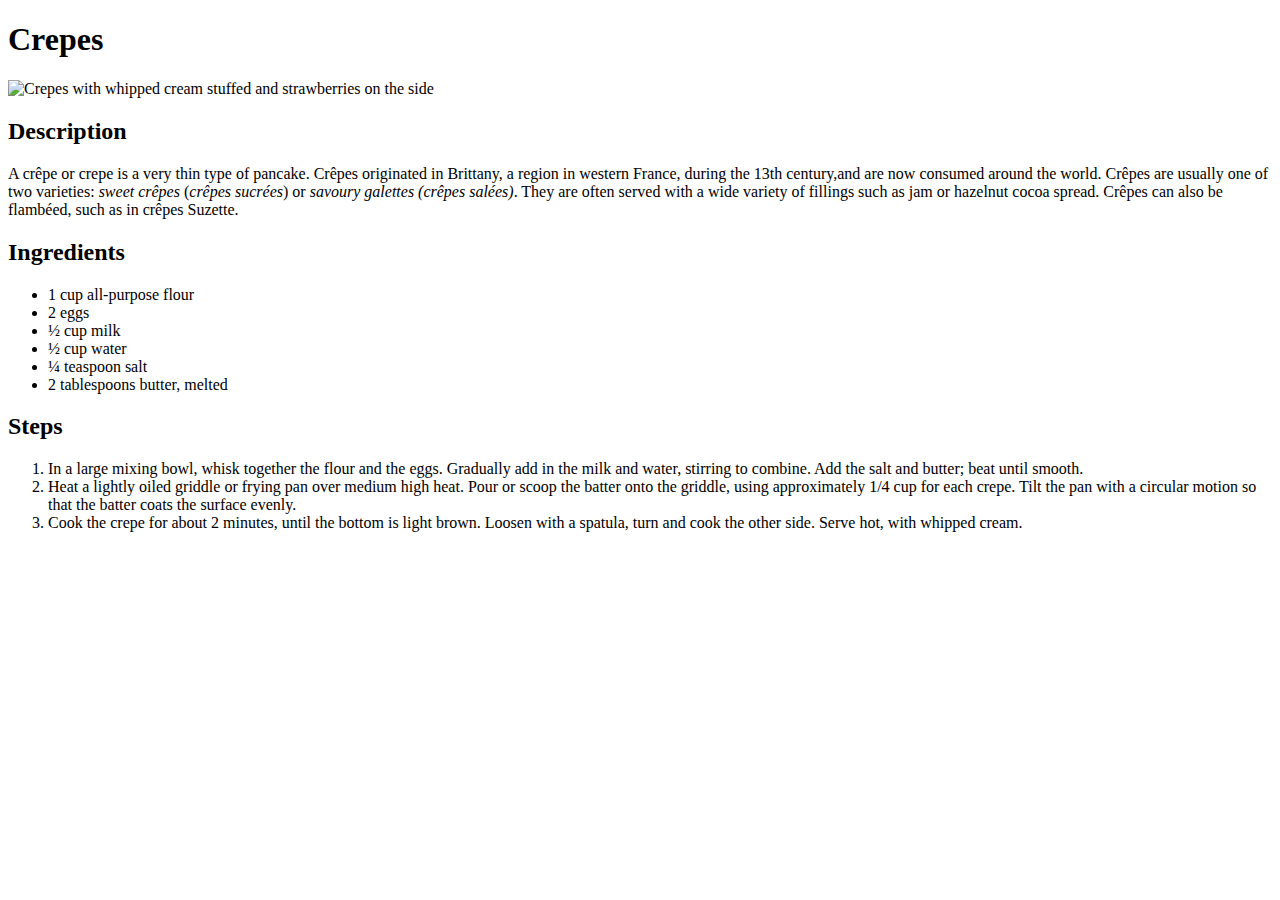
==== recipes/crepes.html @ 8d9f3be4 "Completed Crepes recipe along" ====
<!DOCTYPE html>
<html lang="en">
<head>
      <meta charset="UTF-8">
      <meta http-equiv="X-UA-Compatible" content="IE=edge">
      <meta name="viewport" content="width=device-width, initial-scale=1.0">
      <title>Document</title>
</head>
<body>
      <h1>Crepes</h1>
      <img src="https://sallysbakingaddiction.com/wp-content/uploads/2015/02/crepes-with-whipped-cream.jpg" alt="Crepes with whipped cream stuffed and strawberries on the side">

      <h2>Description</h2>
      <p> A crêpe or crepe is a very thin type of pancake. Crêpes originated in Brittany, a region in western France, during the 13th century,and are now consumed around the world. Crêpes are usually one of two varieties: <em>sweet crêpes</em> (<em>crêpes sucrées</em>) or <em>savoury galettes (crêpes salées)</em>. They are often served with a wide variety of fillings such as jam or hazelnut cocoa spread. Crêpes can also be flambéed, such as in crêpes Suzette. </p>

      <h2>Ingredients</h2>
      <ul>
            <li>1 cup all-purpose flour</li>
            <li>2 eggs</li>
            <li>½ cup milk</li>
            <li>½ cup water</li>
            <li>¼ teaspoon salt</li>
            <li>2 tablespoons butter, melted</li>
      </ul>

      <h2>Steps</h2>
      <ol>
            <li>In a large mixing bowl, whisk together the flour and the eggs. Gradually add in the milk and water, stirring to combine. Add the salt and butter; beat until smooth.</li>
            
            <li>Heat a lightly oiled griddle or frying pan over medium high heat. Pour or scoop the batter onto the griddle, using approximately 1/4 cup for each crepe. Tilt the pan with a circular motion so that the batter coats the surface evenly.</li>
            
            <li>Cook the crepe for about 2 minutes, until the bottom is light brown. Loosen with a spatula, turn and cook the other side. Serve hot, with whipped cream.</li>
            
      </ol>

</body>
</html>
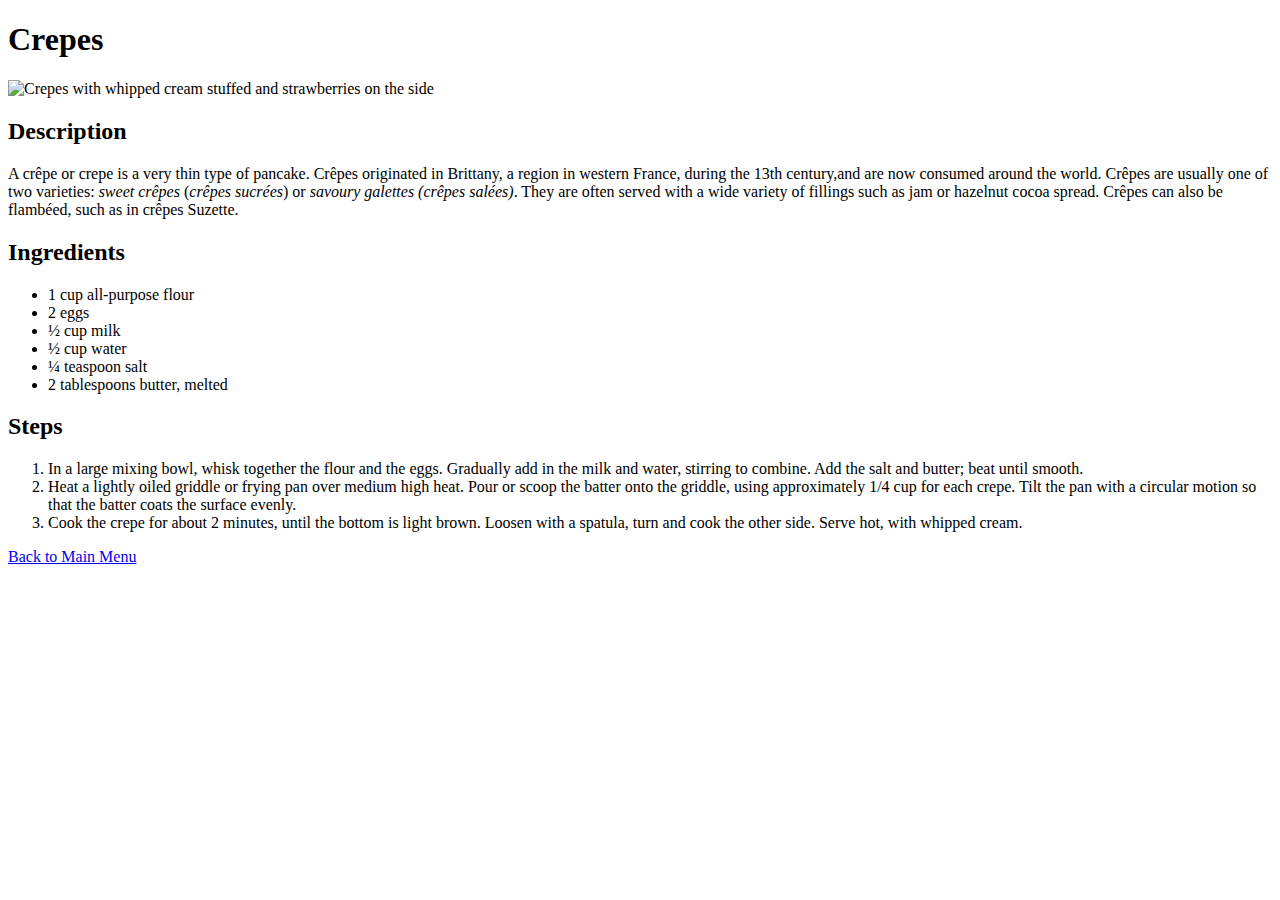
==== commit 38f04a04: "Added Back to home link" ====
--- a/recipes/crepes.html
+++ b/recipes/crepes.html
@@ -32,6 +32,6 @@
             <li>Cook the crepe for about 2 minutes, until the bottom is light brown. Loosen with a spatula, turn and cook the other side. Serve hot, with whipped cream.</li>
             
       </ol>
-
+<a href ="../index.html">Back to Main Menu</a>
 </body>
 </html>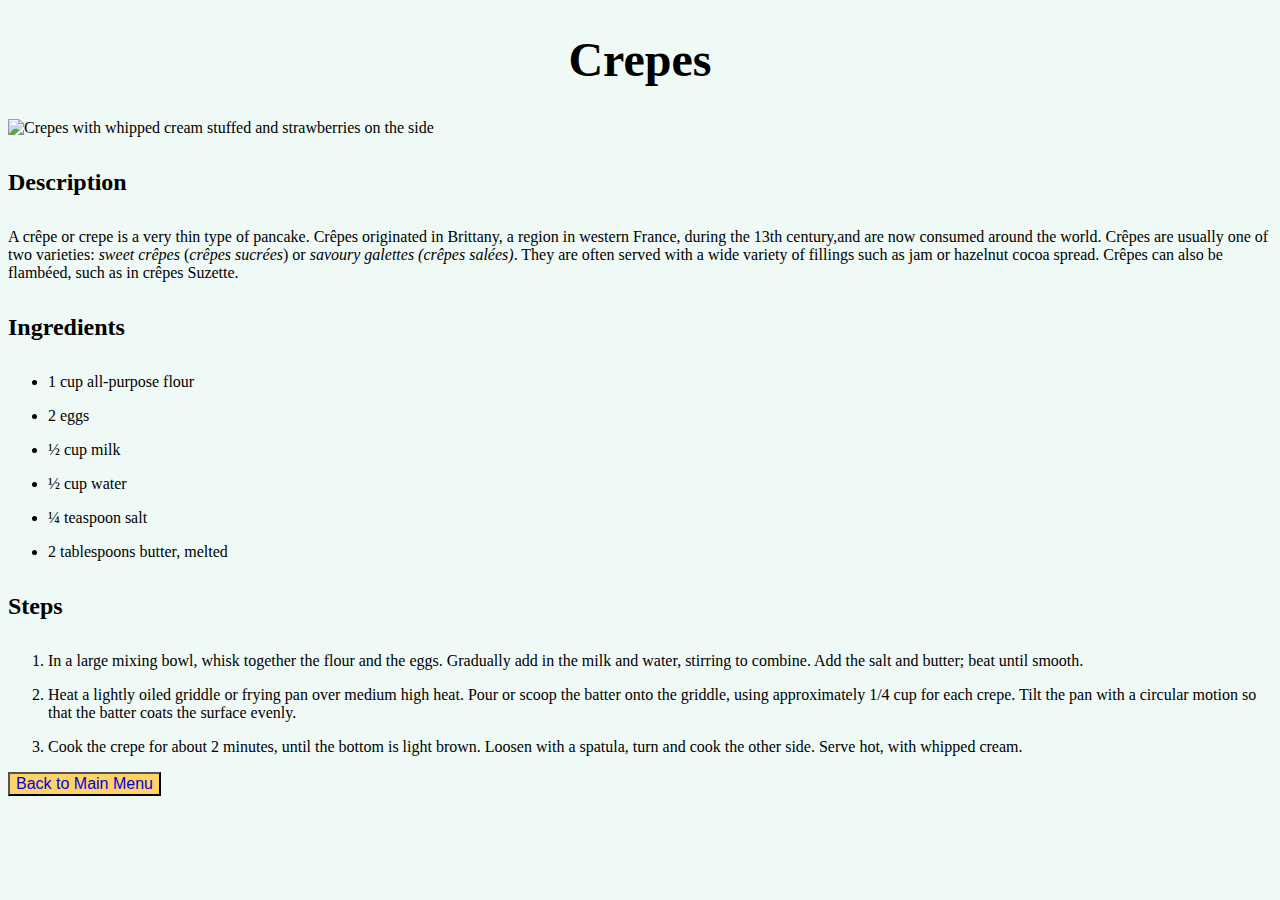
==== commit 10d09149: "Added css file" ====
--- a/recipes/crepes.html
+++ b/recipes/crepes.html
@@ -5,15 +5,16 @@
       <meta http-equiv="X-UA-Compatible" content="IE=edge">
       <meta name="viewport" content="width=device-width, initial-scale=1.0">
       <title>Document</title>
+      <link rel="stylesheet" href="../styles.css">
 </head>
 <body>
-      <h1>Crepes</h1>
-      <img src="https://sallysbakingaddiction.com/wp-content/uploads/2015/02/crepes-with-whipped-cream.jpg" alt="Crepes with whipped cream stuffed and strawberries on the side">
+      <h1 id="heading">Crepes</h1>
+      <img src="https://sallysbakingaddiction.com/wp-content/uploads/2015/02/crepes-with-whipped-cream.jpg" alt="Crepes with whipped cream stuffed and strawberries on the side" class="image">
 
-      <h2>Description</h2>
+      <h2 id="desc">Description</h2>
       <p> A crêpe or crepe is a very thin type of pancake. Crêpes originated in Brittany, a region in western France, during the 13th century,and are now consumed around the world. Crêpes are usually one of two varieties: <em>sweet crêpes</em> (<em>crêpes sucrées</em>) or <em>savoury galettes (crêpes salées)</em>. They are often served with a wide variety of fillings such as jam or hazelnut cocoa spread. Crêpes can also be flambéed, such as in crêpes Suzette. </p>
 
-      <h2>Ingredients</h2>
+      <h2 id="ingredients">Ingredients</h2>
       <ul>
             <li>1 cup all-purpose flour</li>
             <li>2 eggs</li>
@@ -23,7 +24,7 @@
             <li>2 tablespoons butter, melted</li>
       </ul>
 
-      <h2>Steps</h2>
+      <h2 id="steps">Steps</h2>
       <ol>
             <li>In a large mixing bowl, whisk together the flour and the eggs. Gradually add in the milk and water, stirring to combine. Add the salt and butter; beat until smooth.</li>
             
@@ -32,6 +33,6 @@
             <li>Cook the crepe for about 2 minutes, until the bottom is light brown. Loosen with a spatula, turn and cook the other side. Serve hot, with whipped cream.</li>
             
       </ol>
-<a href ="../index.html">Back to Main Menu</a>
+<button class="recipes"><a href ="../index.html" style="text-decoration: none">Back to Main Menu</a></button>
 </body>
 </html>--- a/styles.css
+++ b/styles.css
@@ -0,0 +1,40 @@
+body{
+      background-color: #effaf6;
+}
+
+#heading{
+      font-size: 48px;
+      text-align: center;
+}
+
+.intro{
+      font-size: 24px;
+}
+
+.recipes{
+      font-size: 16px;
+      background-color: #fed361;
+      text-decoration: none;
+      color: black;
+}
+
+.image{
+      text-align: center;
+      width:600px;
+      height:600px;
+}
+#desc,
+#ingredients,
+#steps{
+      padding-top: 0.5em;
+      padding-bottom: 0.5em;
+      
+}
+
+li:not(:first-of-type) {
+      padding-top: 0.5em;
+  }
+
+  li:not(:last-of-type) {
+      padding-bottom: 0.5em;
+  }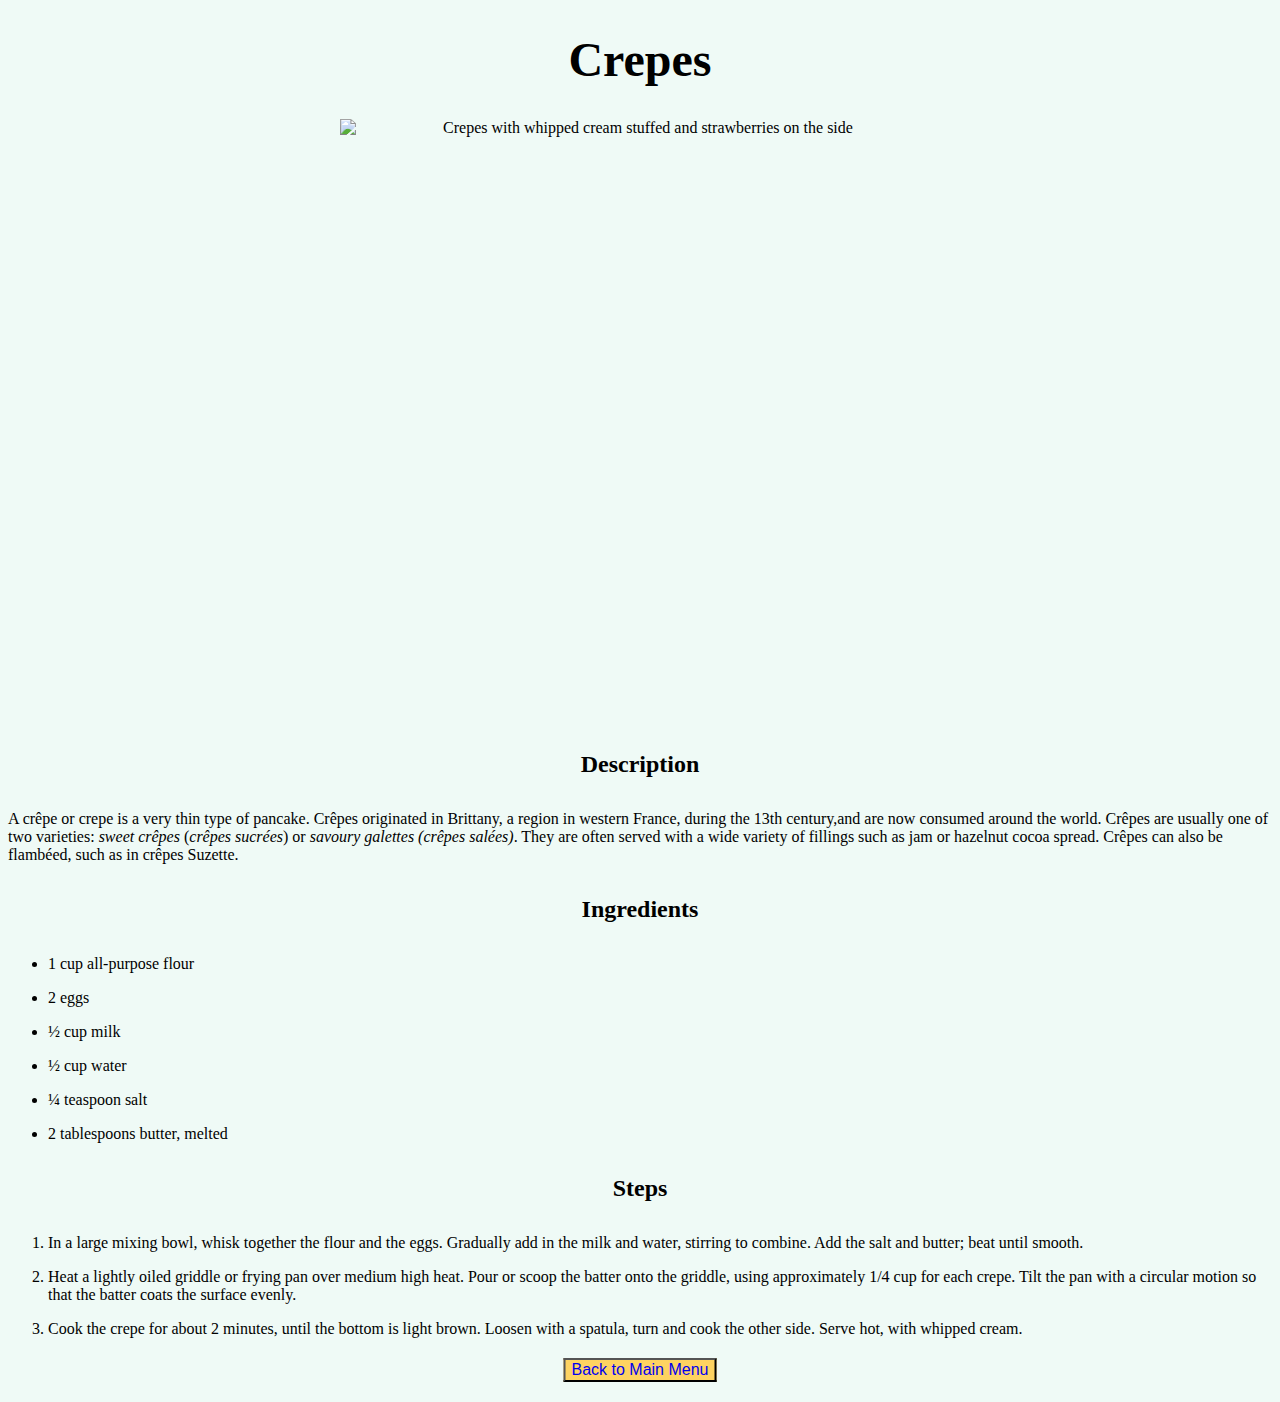
==== commit 9a3fa55f: "Centered images and home button" ====
--- a/recipes/crepes.html
+++ b/recipes/crepes.html
@@ -33,6 +33,6 @@
             <li>Cook the crepe for about 2 minutes, until the bottom is light brown. Loosen with a spatula, turn and cook the other side. Serve hot, with whipped cream.</li>
             
       </ol>
-<button class="recipes"><a href ="../index.html" style="text-decoration: none">Back to Main Menu</a></button>
+<button class="home-btn"><a href ="../index.html" style="text-decoration: none">Back to Main Menu</a></button>
 </body>
 </html>--- a/styles.css
+++ b/styles.css
@@ -11,24 +11,38 @@
       font-size: 24px;
 }
 
-.recipes{
+
+
+.recipes,
+.home-btn{
       font-size: 16px;
       background-color: #fed361;
       text-decoration: none;
       color: black;
 }
-
+.home-btn{
+      margin-top: 1em;
+      position: relative;
+      top: 50%;
+      left: 50%;
+      -ms-transform: translate(-50%, -50%);
+      transform: translate(-50%, -50%);
+}
 .image{
       text-align: center;
       width:600px;
       height:600px;
+      display: block;
+      margin-left: auto;
+      margin-right: auto;
+      
 }
 #desc,
 #ingredients,
 #steps{
       padding-top: 0.5em;
       padding-bottom: 0.5em;
-      
+      text-align: center;
 }
 
 li:not(:first-of-type) {
